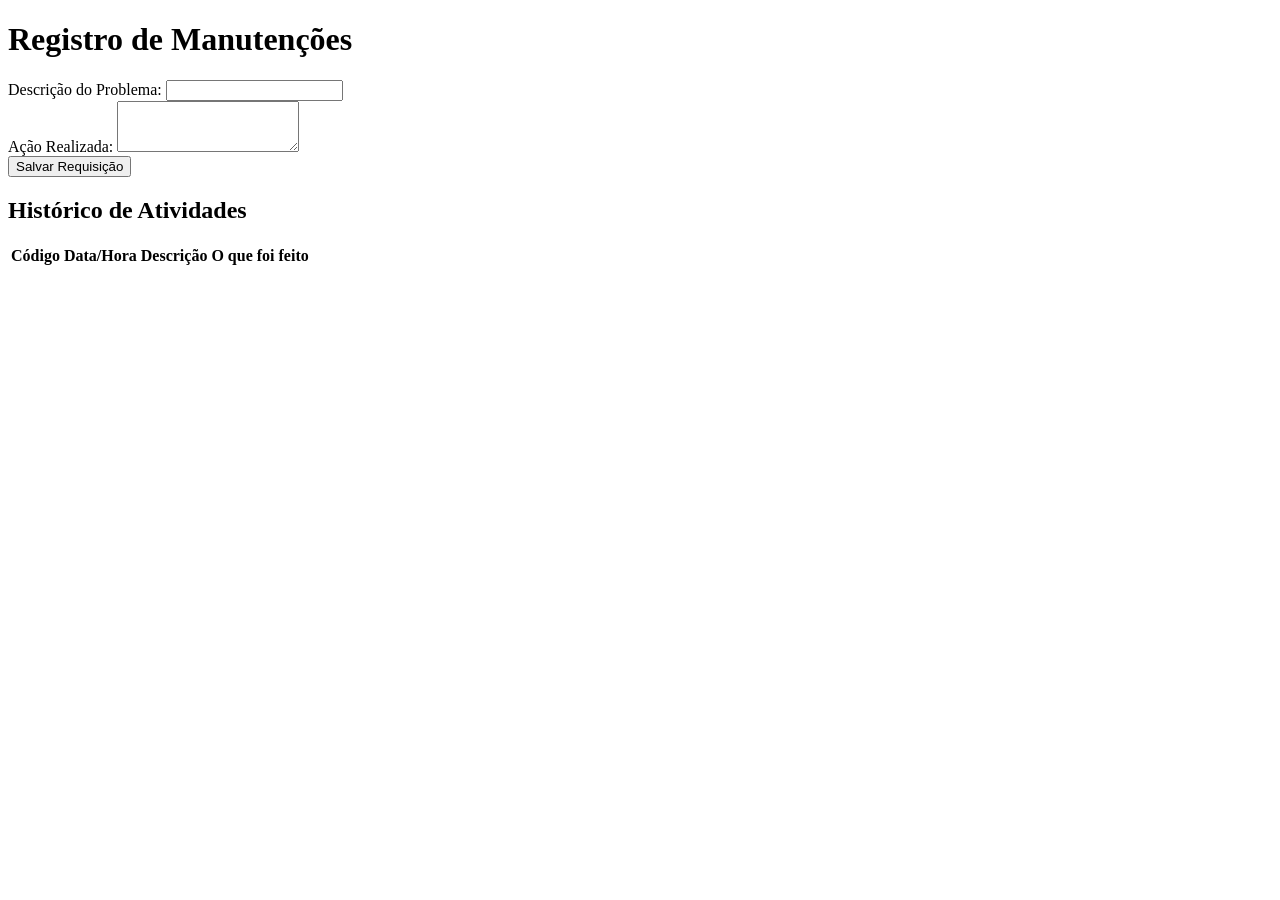
==== src/templates/index.html @ e98343dc "pasta src" ====
<!DOCTYPE html>
<html lang="pt-BR">
<head>
    <meta charset="UTF-8">
    <meta name="viewport" content="width=device-width, initial-scale=1.0">
    <link rel="stylesheet" href="{{ url_for('static', filename='style.css') }}">
    <title>Sistema de Manutenção</title>
</head>
<body>
    <div class="container">
        <h1>Registro de Manutenções</h1>
        
        <form id="formManutencao">
            <div>
                <label>Descrição do Problema:</label>
                <input type="text" id="descricao" required>
            <div>
                <label>Ação Realizada:</label>
                <textarea id="acao_realizada" rows="3" required></textarea>
            </div>
            <button type="submit">Salvar Requisição</button>
        </form>

        <h2>Histórico de Atividades</h2>
        <table>
            <thead>
                <tr>
                    <th>Código</th>
                    <th>Data/Hora</th>
                    <th>Descrição</th>
                    <th>O que foi feito</th>
                </tr>
            </thead>
            <tbody id="tabelaCorpo">
                </tbody>
        </table>
    </div>

    <script>
        const form = document.getElementById('formManutencao');
        const tabela = document.getElementById('tabelaCorpo');

        async function carregarRequisicoes() {
            const resposta = await fetch('/api/requisicoes');
            const dados = await resposta.json();
            tabela.innerHTML = ''; 
            
            dados.forEach(req => {
                const linha = `<tr>
                    <td><span class="badge-codigo">${req.codigo}</span></td>
                    <td>${req.data} <br> <small>${req.hora}</small></td>
                    <td>${req.descricao}</td>
                    <td>${req.acao_realizada}</td>
                </tr>`;
                tabela.innerHTML += linha;
            });
        }

       
        form.addEventListener('submit', async (e) => {
            e.preventDefault();
            const descricao = document.getElementById('descricao').value;
            const acao_realizada = document.getElementById('acao_realizada').value;

            await fetch('/api/requisicoes', {
                method: 'POST',
                headers: { 'Content-Type': 'application/json' },
                body: JSON.stringify({ descricao, acao_realizada })
            });

            form.reset(); 
            carregarRequisicoes(); 
        });

      
        carregarRequisicoes();
    </script>
</body>
</html>
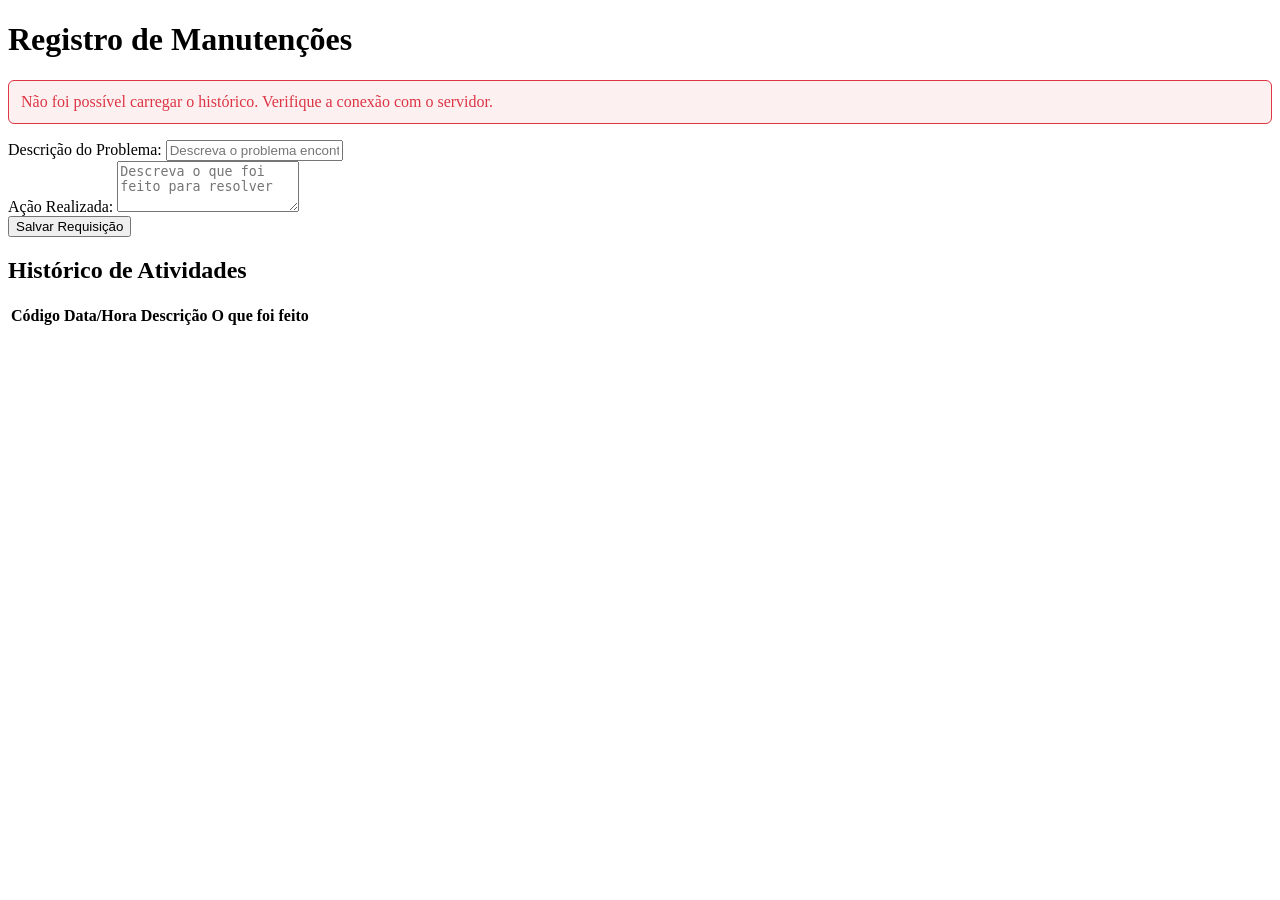
==== commit bd6a4ee3: "docs: estratégia de testes e correções no backend" ====
--- a/src/templates/index.html
+++ b/src/templates/index.html
@@ -3,20 +3,23 @@
 <head>
     <meta charset="UTF-8">
     <meta name="viewport" content="width=device-width, initial-scale=1.0">
-    <link rel="stylesheet" href="{{ url_for('static', filename='style.css') }}">
+    <link rel="stylesheet" href="static/style.css">
     <title>Sistema de Manutenção</title>
 </head>
 <body>
     <div class="container">
         <h1>Registro de Manutenções</h1>
-        
+
+        <div id="mensagem-erro" style="display:none; color:#dc3545; background:#fdf0f0; border:1px solid #dc3545; border-radius:6px; padding:12px; margin-bottom:16px;"></div>
+
         <form id="formManutencao">
             <div>
                 <label>Descrição do Problema:</label>
-                <input type="text" id="descricao" required>
+                <input type="text" id="descricao" placeholder="Descreva o problema encontrado" required>
+            </div>
             <div>
                 <label>Ação Realizada:</label>
-                <textarea id="acao_realizada" rows="3" required></textarea>
+                <textarea id="acao_realizada" rows="3" placeholder="Descreva o que foi feito para resolver" required></textarea>
             </div>
             <button type="submit">Salvar Requisição</button>
         </form>
@@ -31,48 +34,81 @@
                     <th>O que foi feito</th>
                 </tr>
             </thead>
-            <tbody id="tabelaCorpo">
-                </tbody>
+            <tbody id="tabelaCorpo"></tbody>
         </table>
     </div>
 
     <script>
         const form = document.getElementById('formManutencao');
         const tabela = document.getElementById('tabelaCorpo');
+        const erroDiv = document.getElementById('mensagem-erro');
+
+        
+        const API_URL = '/api/requisicoes';
+
+        function mostrarErro(msg) {
+            erroDiv.textContent = msg;
+            erroDiv.style.display = 'block';
+        }
+
+        function esconderErro() {
+            erroDiv.style.display = 'none';
+            erroDiv.textContent = '';
+        }
 
         async function carregarRequisicoes() {
-            const resposta = await fetch('/api/requisicoes');
-            const dados = await resposta.json();
-            tabela.innerHTML = ''; 
-            
-            dados.forEach(req => {
-                const linha = `<tr>
-                    <td><span class="badge-codigo">${req.codigo}</span></td>
-                    <td>${req.data} <br> <small>${req.hora}</small></td>
-                    <td>${req.descricao}</td>
-                    <td>${req.acao_realizada}</td>
-                </tr>`;
-                tabela.innerHTML += linha;
-            });
+            try {
+                const resposta = await fetch(API_URL);
+                if (!resposta.ok) throw new Error('Falha ao carregar dados.');
+                const dados = await resposta.json();
+                tabela.innerHTML = '';
+                dados.forEach(req => {
+                    const linha = `<tr>
+                        <td><span class="badge-codigo">${req.codigo}</span></td>
+                        <td>${req.data}<br><small>${req.hora}</small></td>
+                        <td>${req.descricao}</td>
+                        <td>${req.acao_realizada}</td>
+                    </tr>`;
+                    tabela.innerHTML += linha;
+                });
+            } catch (err) {
+                mostrarErro('Não foi possível carregar o histórico. Verifique a conexão com o servidor.');
+            }
         }
 
-       
         form.addEventListener('submit', async (e) => {
             e.preventDefault();
-            const descricao = document.getElementById('descricao').value;
-            const acao_realizada = document.getElementById('acao_realizada').value;
+            esconderErro();
 
-            await fetch('/api/requisicoes', {
-                method: 'POST',
-                headers: { 'Content-Type': 'application/json' },
-                body: JSON.stringify({ descricao, acao_realizada })
-            });
+            const descricao = document.getElementById('descricao').value.trim();
+            const acao_realizada = document.getElementById('acao_realizada').value.trim();
 
-            form.reset(); 
-            carregarRequisicoes(); 
+            if (!descricao || !acao_realizada) {
+                mostrarErro('Preencha todos os campos antes de salvar.');
+                return;
+            }
+
+            try {
+                const resposta = await fetch(API_URL, {
+                    method: 'POST',
+                    headers: { 'Content-Type': 'application/json' },
+                    body: JSON.stringify({ descricao, acao_realizada })
+                });
+
+                const dados = await resposta.json();
+
+                if (!resposta.ok) {
+                    mostrarErro(dados.erro || 'Erro ao salvar requisição.');
+                    return;
+                }
+
+                form.reset();
+                carregarRequisicoes();
+            } catch (err) {
+                mostrarErro('Não foi possível salvar. Verifique a conexão com o servidor.');
+            }
         });
 
-      
         carregarRequisicoes();
     </script>
 </body>
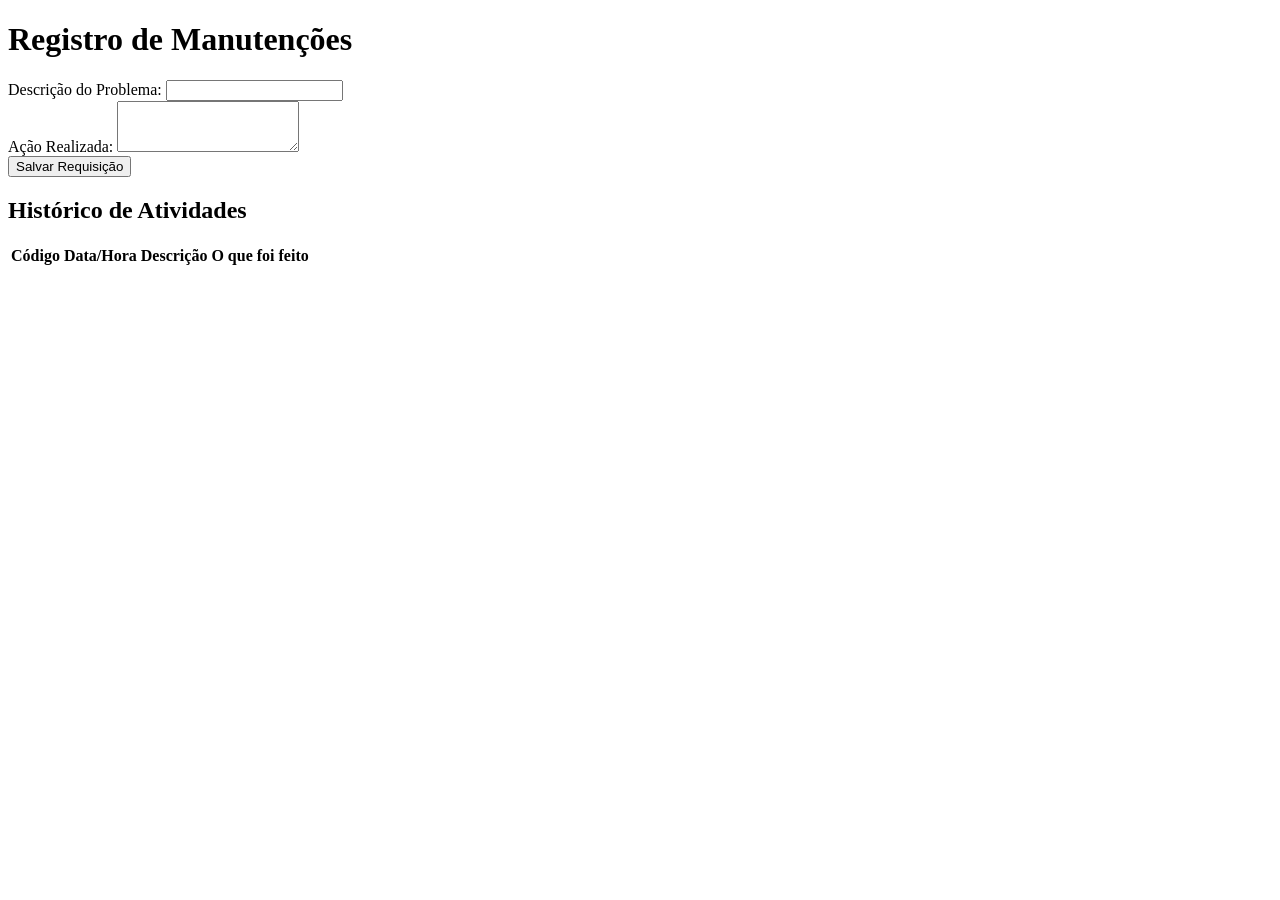
==== commit 5e069d9c: "alterações no app e index" ====
--- a/src/templates/index.html
+++ b/src/templates/index.html
@@ -3,23 +3,20 @@
 <head>
     <meta charset="UTF-8">
     <meta name="viewport" content="width=device-width, initial-scale=1.0">
-    <link rel="stylesheet" href="static/style.css">
+    <link rel="stylesheet" href="{{ url_for('static', filename='style.css') }}">
     <title>Sistema de Manutenção</title>
 </head>
 <body>
     <div class="container">
         <h1>Registro de Manutenções</h1>
-
-        <div id="mensagem-erro" style="display:none; color:#dc3545; background:#fdf0f0; border:1px solid #dc3545; border-radius:6px; padding:12px; margin-bottom:16px;"></div>
-
+        
         <form id="formManutencao">
             <div>
                 <label>Descrição do Problema:</label>
-                <input type="text" id="descricao" placeholder="Descreva o problema encontrado" required>
-            </div>
+                <input type="text" id="descricao" required>
             <div>
                 <label>Ação Realizada:</label>
-                <textarea id="acao_realizada" rows="3" placeholder="Descreva o que foi feito para resolver" required></textarea>
+                <textarea id="acao_realizada" rows="3" required></textarea>
             </div>
             <button type="submit">Salvar Requisição</button>
         </form>
@@ -34,81 +31,48 @@
                     <th>O que foi feito</th>
                 </tr>
             </thead>
-            <tbody id="tabelaCorpo"></tbody>
+            <tbody id="tabelaCorpo">
+                </tbody>
         </table>
     </div>
 
     <script>
         const form = document.getElementById('formManutencao');
         const tabela = document.getElementById('tabelaCorpo');
-        const erroDiv = document.getElementById('mensagem-erro');
 
-        
-        const API_URL = '/api/requisicoes';
-
-        function mostrarErro(msg) {
-            erroDiv.textContent = msg;
-            erroDiv.style.display = 'block';
+        async function carregarRequisicoes() {
+            const resposta = await fetch('/api/requisicoes');
+            const dados = await resposta.json();
+            tabela.innerHTML = ''; 
+            
+            dados.forEach(req => {
+                const linha = `<tr>
+                    <td><span class="badge-codigo">${req.codigo}</span></td>
+                    <td>${req.data} <br> <small>${req.hora}</small></td>
+                    <td>${req.descricao}</td>
+                    <td>${req.acao_realizada}</td>
+                </tr>`;
+                tabela.innerHTML += linha;
+            });
         }
 
-        function esconderErro() {
-            erroDiv.style.display = 'none';
-            erroDiv.textContent = '';
-        }
-
-        async function carregarRequisicoes() {
-            try {
-                const resposta = await fetch(API_URL);
-                if (!resposta.ok) throw new Error('Falha ao carregar dados.');
-                const dados = await resposta.json();
-                tabela.innerHTML = '';
-                dados.forEach(req => {
-                    const linha = `<tr>
-                        <td><span class="badge-codigo">${req.codigo}</span></td>
-                        <td>${req.data}<br><small>${req.hora}</small></td>
-                        <td>${req.descricao}</td>
-                        <td>${req.acao_realizada}</td>
-                    </tr>`;
-                    tabela.innerHTML += linha;
-                });
-            } catch (err) {
-                mostrarErro('Não foi possível carregar o histórico. Verifique a conexão com o servidor.');
-            }
-        }
-
+       
         form.addEventListener('submit', async (e) => {
             e.preventDefault();
-            esconderErro();
+            const descricao = document.getElementById('descricao').value;
+            const acao_realizada = document.getElementById('acao_realizada').value;
 
-            const descricao = document.getElementById('descricao').value.trim();
-            const acao_realizada = document.getElementById('acao_realizada').value.trim();
+            await fetch('/api/requisicoes', {
+                method: 'POST',
+                headers: { 'Content-Type': 'application/json' },
+                body: JSON.stringify({ descricao, acao_realizada })
+            });
 
-            if (!descricao || !acao_realizada) {
-                mostrarErro('Preencha todos os campos antes de salvar.');
-                return;
-            }
-
-            try {
-                const resposta = await fetch(API_URL, {
-                    method: 'POST',
-                    headers: { 'Content-Type': 'application/json' },
-                    body: JSON.stringify({ descricao, acao_realizada })
-                });
-
-                const dados = await resposta.json();
-
-                if (!resposta.ok) {
-                    mostrarErro(dados.erro || 'Erro ao salvar requisição.');
-                    return;
-                }
-
-                form.reset();
-                carregarRequisicoes();
-            } catch (err) {
-                mostrarErro('Não foi possível salvar. Verifique a conexão com o servidor.');
-            }
+            form.reset(); 
+            carregarRequisicoes(); 
         });
 
+      
         carregarRequisicoes();
     </script>
 </body>
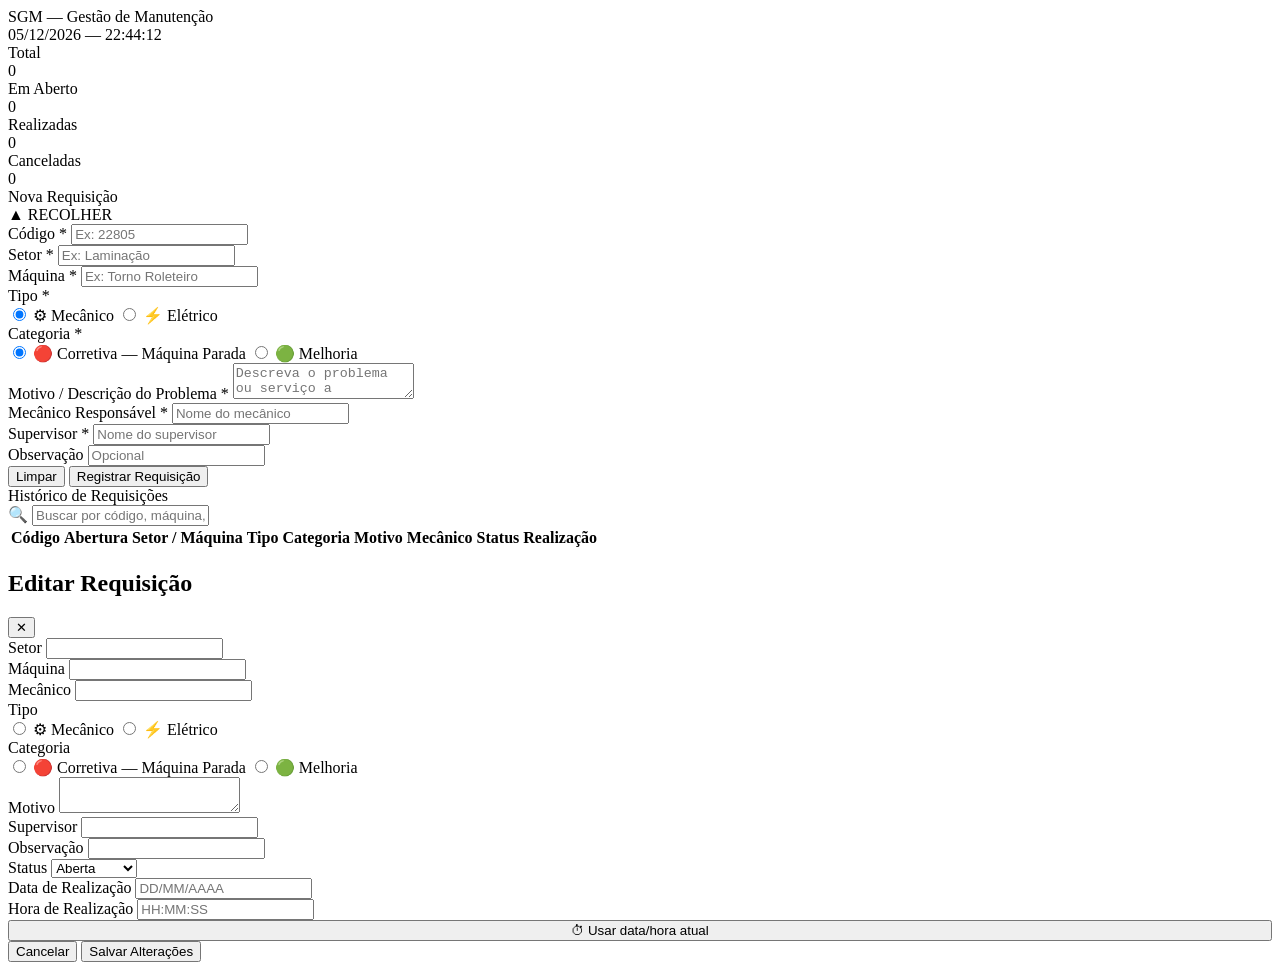
==== commit 35f7b0ca: "melhorando o sistema" ====
--- a/src/templates/index.html
+++ b/src/templates/index.html
@@ -4,76 +4,468 @@
     <meta charset="UTF-8">
     <meta name="viewport" content="width=device-width, initial-scale=1.0">
     <link rel="stylesheet" href="{{ url_for('static', filename='style.css') }}">
-    <title>Sistema de Manutenção</title>
+    <title>SGM — Sistema de Gestão de Manutenção</title>
 </head>
 <body>
-    <div class="container">
-        <h1>Registro de Manutenções</h1>
-        
-        <form id="formManutencao">
+
+<div class="header">
+    <div class="header-title">SGM — <span>Gestão de Manutenção</span></div>
+    <div class="header-badge" id="relogioHeader"></div>
+</div>
+
+<div class="container">
+
+    <!-- STATS -->
+    <div class="stats-bar">
+        <div class="stat-card total active" data-filtro="todos" onclick="filtrarStatus('todos', this)">
+            <div class="stat-label">Total</div>
+            <div class="stat-value" id="stat-total">0</div>
+        </div>
+        <div class="stat-card aberta" data-filtro="aberta" onclick="filtrarStatus('aberta', this)">
+            <div class="stat-label">Em Aberto</div>
+            <div class="stat-value" id="stat-aberta">0</div>
+        </div>
+        <div class="stat-card realizada" data-filtro="realizada" onclick="filtrarStatus('realizada', this)">
+            <div class="stat-label">Realizadas</div>
+            <div class="stat-value" id="stat-realizada">0</div>
+        </div>
+        <div class="stat-card cancelada" data-filtro="cancelada" onclick="filtrarStatus('cancelada', this)">
+            <div class="stat-label">Canceladas</div>
+            <div class="stat-value" id="stat-cancelada">0</div>
+        </div>
+    </div>
+
+    <!-- FORM PANEL -->
+    <div class="panel">
+        <div class="panel-header" onclick="togglePanel(this)">
+            <div class="panel-title">Nova Requisição</div>
+            <div class="panel-toggle">▲ RECOLHER</div>
+        </div>
+        <div class="panel-body" id="formPanel">
+            <form id="formRequisicao">
+                <div class="form-grid">
+
+                    <div class="field">
+                        <label>Código *</label>
+                        <input type="text" id="codigo" placeholder="Ex: 22805" required>
+                    </div>
+
+                    <div class="field">
+                        <label>Setor *</label>
+                        <input type="text" id="setor" placeholder="Ex: Laminação" required>
+                    </div>
+
+                    <div class="field">
+                        <label>Máquina *</label>
+                        <input type="text" id="maquina" placeholder="Ex: Torno Roleteiro" required>
+                    </div>
+
+                    <div class="field">
+                        <label>Tipo *</label>
+                        <div class="radio-group">
+                            <input type="radio" name="tipo" id="tipo_mec" value="mecanico" checked>
+                            <label for="tipo_mec">⚙ Mecânico</label>
+                            <input type="radio" name="tipo" id="tipo_ele" value="eletrico">
+                            <label for="tipo_ele">⚡ Elétrico</label>
+                        </div>
+                    </div>
+
+                    <div class="field span2">
+                        <label>Categoria *</label>
+                        <div class="radio-group">
+                            <input type="radio" name="categoria" id="cat_cor" value="corretiva_parada" checked>
+                            <label for="cat_cor">🔴 Corretiva — Máquina Parada</label>
+                            <input type="radio" name="categoria" id="cat_mel" value="melhoria">
+                            <label for="cat_mel">🟢 Melhoria</label>
+                        </div>
+                    </div>
+
+                    <div class="field span3">
+                        <label>Motivo / Descrição do Problema *</label>
+                        <textarea id="motivo" rows="2" placeholder="Descreva o problema ou serviço a realizar..." required></textarea>
+                    </div>
+
+                    <div class="field">
+                        <label>Mecânico Responsável *</label>
+                        <input type="text" id="mecanico" placeholder="Nome do mecânico" required>
+                    </div>
+
+                    <div class="field">
+                        <label>Supervisor *</label>
+                        <input type="text" id="supervisor" placeholder="Nome do supervisor" required>
+                    </div>
+
+                    <div class="field">
+                        <label>Observação</label>
+                        <input type="text" id="observacao" placeholder="Opcional">
+                    </div>
+
+                </div>
+
+                <div class="form-actions">
+                    <button type="button" class="btn btn-ghost" onclick="limparForm()">Limpar</button>
+                    <button type="submit" class="btn btn-primary">Registrar Requisição</button>
+                </div>
+            </form>
+        </div>
+    </div>
+
+    <!-- TABLE PANEL -->
+    <div class="panel">
+        <div class="panel-header" style="cursor:default">
+            <div class="panel-title">Histórico de Requisições</div>
+            <div id="contadorLabel" style="font-family:'Share Tech Mono',monospace;font-size:12px;color:var(--text-dim)"></div>
+        </div>
+
+        <div class="toolbar">
+            <div class="search-wrap">
+                <span class="search-icon">🔍</span>
+                <input type="text" id="campoBusca" placeholder="Buscar por código, máquina, mecânico, setor..." oninput="buscar(this.value)">
+            </div>
+        </div>
+
+        <div class="table-wrap">
+            <table>
+                <thead>
+                    <tr>
+                        <th>Código</th>
+                        <th>Abertura</th>
+                        <th>Setor / Máquina</th>
+                        <th>Tipo</th>
+                        <th>Categoria</th>
+                        <th>Motivo</th>
+                        <th>Mecânico</th>
+                        <th>Status</th>
+                        <th>Realização</th>
+                        <th></th>
+                    </tr>
+                </thead>
+                <tbody id="tabelaCorpo"></tbody>
+            </table>
+            <div id="emptyState" class="empty-state" style="display:none">
+                <div class="empty-icon">📋</div>
+                <p>Nenhuma requisição encontrada</p>
+            </div>
+        </div>
+    </div>
+
+</div>
+
+<!-- MODAL EDIÇÃO -->
+<div class="modal-overlay" id="modalOverlay" onclick="fecharModalSeFora(event)">
+    <div class="modal">
+        <div class="modal-header">
             <div>
-                <label>Descrição do Problema:</label>
-                <input type="text" id="descricao" required>
-            <div>
-                <label>Ação Realizada:</label>
-                <textarea id="acao_realizada" rows="3" required></textarea>
+                <h2>Editar Requisição</h2>
+                <div class="modal-code" id="modalCodigo"></div>
             </div>
-            <button type="submit">Salvar Requisição</button>
-        </form>
-
-        <h2>Histórico de Atividades</h2>
-        <table>
-            <thead>
-                <tr>
-                    <th>Código</th>
-                    <th>Data/Hora</th>
-                    <th>Descrição</th>
-                    <th>O que foi feito</th>
-                </tr>
-            </thead>
-            <tbody id="tabelaCorpo">
-                </tbody>
-        </table>
+            <button class="btn-close" onclick="fecharModal()">✕</button>
+        </div>
+        <div class="modal-body">
+            <form id="formEdicao">
+                <div class="form-grid">
+
+                    <div class="field">
+                        <label>Setor</label>
+                        <input type="text" id="edit_setor">
+                    </div>
+                    <div class="field">
+                        <label>Máquina</label>
+                        <input type="text" id="edit_maquina">
+                    </div>
+                    <div class="field">
+                        <label>Mecânico</label>
+                        <input type="text" id="edit_mecanico">
+                    </div>
+
+                    <div class="field">
+                        <label>Tipo</label>
+                        <div class="radio-group">
+                            <input type="radio" name="edit_tipo" id="edit_tipo_mec" value="mecanico">
+                            <label for="edit_tipo_mec">⚙ Mecânico</label>
+                            <input type="radio" name="edit_tipo" id="edit_tipo_ele" value="eletrico">
+                            <label for="edit_tipo_ele">⚡ Elétrico</label>
+                        </div>
+                    </div>
+                    <div class="field span2">
+                        <label>Categoria</label>
+                        <div class="radio-group">
+                            <input type="radio" name="edit_categoria" id="edit_cat_cor" value="corretiva_parada">
+                            <label for="edit_cat_cor">🔴 Corretiva — Máquina Parada</label>
+                            <input type="radio" name="edit_categoria" id="edit_cat_mel" value="melhoria">
+                            <label for="edit_cat_mel">🟢 Melhoria</label>
+                        </div>
+                    </div>
+
+                    <div class="field span3">
+                        <label>Motivo</label>
+                        <textarea id="edit_motivo" rows="2"></textarea>
+                    </div>
+
+                    <div class="field">
+                        <label>Supervisor</label>
+                        <input type="text" id="edit_supervisor">
+                    </div>
+                    <div class="field">
+                        <label>Observação</label>
+                        <input type="text" id="edit_observacao">
+                    </div>
+                    <div class="field">
+                        <label>Status</label>
+                        <select id="edit_status">
+                            <option value="aberta">Aberta</option>
+                            <option value="realizada">Realizada</option>
+                            <option value="cancelada">Cancelada</option>
+                        </select>
+                    </div>
+
+                    <div class="field">
+                        <label>Data de Realização</label>
+                        <input type="text" id="edit_data_realizacao" placeholder="DD/MM/AAAA">
+                    </div>
+                    <div class="field">
+                        <label>Hora de Realização</label>
+                        <input type="text" id="edit_hora_realizacao" placeholder="HH:MM:SS">
+                    </div>
+                    <div class="field" style="display:flex;align-items:flex-end">
+                        <button type="button" class="btn btn-ghost btn-sm" onclick="preencherAgora()" style="width:100%">
+                            ⏱ Usar data/hora atual
+                        </button>
+                    </div>
+
+                </div>
+                <div class="form-actions">
+                    <button type="button" class="btn btn-ghost" onclick="fecharModal()">Cancelar</button>
+                    <button type="submit" class="btn btn-primary">Salvar Alterações</button>
+                </div>
+            </form>
+        </div>
     </div>
-
-    <script>
-        const form = document.getElementById('formManutencao');
-        const tabela = document.getElementById('tabelaCorpo');
-
-        async function carregarRequisicoes() {
-            const resposta = await fetch('/api/requisicoes');
-            const dados = await resposta.json();
-            tabela.innerHTML = ''; 
-            
-            dados.forEach(req => {
-                const linha = `<tr>
-                    <td><span class="badge-codigo">${req.codigo}</span></td>
-                    <td>${req.data} <br> <small>${req.hora}</small></td>
-                    <td>${req.descricao}</td>
-                    <td>${req.acao_realizada}</td>
-                </tr>`;
-                tabela.innerHTML += linha;
-            });
-        }
-
-       
-        form.addEventListener('submit', async (e) => {
-            e.preventDefault();
-            const descricao = document.getElementById('descricao').value;
-            const acao_realizada = document.getElementById('acao_realizada').value;
-
-            await fetch('/api/requisicoes', {
-                method: 'POST',
-                headers: { 'Content-Type': 'application/json' },
-                body: JSON.stringify({ descricao, acao_realizada })
-            });
-
-            form.reset(); 
-            carregarRequisicoes(); 
-        });
-
-      
-        carregarRequisicoes();
-    </script>
+</div>
+
+<!-- TOAST -->
+<div class="toast" id="toast"></div>
+
+<script>
+let filtroAtual = 'todos';
+let buscaAtual = '';
+let codigoEditando = '';
+let todasRequisicoes = [];
+
+// RELÓGIO
+function atualizarRelogio() {
+    const now = new Date();
+    document.getElementById('relogioHeader').textContent =
+        now.toLocaleDateString('pt-BR') + ' — ' + now.toLocaleTimeString('pt-BR');
+}
+setInterval(atualizarRelogio, 1000);
+atualizarRelogio();
+
+// TOAST
+function showToast(msg, erro = false) {
+    const t = document.getElementById('toast');
+    t.textContent = msg;
+    t.className = 'toast' + (erro ? ' error' : '');
+    t.classList.add('show');
+    setTimeout(() => t.classList.remove('show'), 3500);
+}
+
+// TOGGLE PANEL
+function togglePanel(header) {
+    const body = header.nextElementSibling;
+    const toggle = header.querySelector('.panel-toggle');
+    body.classList.toggle('collapsed');
+    toggle.textContent = body.classList.contains('collapsed') ? '▼ EXPANDIR' : '▲ RECOLHER';
+}
+
+// CARREGAR
+async function carregar() {
+    let url = '/api/requisicoes?';
+    if (filtroAtual !== 'todos') url += `status=${filtroAtual}&`;
+    if (buscaAtual) url += `busca=${encodeURIComponent(buscaAtual)}`;
+
+    const res = await fetch(url);
+    todasRequisicoes = await res.json();
+    renderTabela(todasRequisicoes);
+    await atualizarStats();
+}
+
+async function atualizarStats() {
+    const res = await fetch('/api/requisicoes');
+    const todas = await res.json();
+    document.getElementById('stat-total').textContent = todas.length;
+    document.getElementById('stat-aberta').textContent = todas.filter(r => r.status === 'aberta').length;
+    document.getElementById('stat-realizada').textContent = todas.filter(r => r.status === 'realizada').length;
+    document.getElementById('stat-cancelada').textContent = todas.filter(r => r.status === 'cancelada').length;
+}
+
+function renderTabela(lista) {
+    const tbody = document.getElementById('tabelaCorpo');
+    const empty = document.getElementById('emptyState');
+    const contador = document.getElementById('contadorLabel');
+
+    contador.textContent = lista.length + ' registro(s)';
+
+    if (lista.length === 0) {
+        tbody.innerHTML = '';
+        empty.style.display = 'block';
+        return;
+    }
+    empty.style.display = 'none';
+
+    tbody.innerHTML = lista.map(r => `
+        <tr>
+            <td><span class="code-cell">${r.codigo}</span></td>
+            <td class="datetime-cell">${r.data_abertura}<br>${r.hora_abertura}</td>
+            <td>
+                <div style="font-weight:500;color:var(--text-bright)">${r.maquina}</div>
+                <div style="font-size:12px;color:var(--text-dim)">${r.setor}</div>
+            </td>
+            <td><span class="badge badge-${r.tipo}">${r.tipo === 'eletrico' ? '⚡ Elétrico' : '⚙ Mecânico'}</span></td>
+            <td><span class="badge ${r.categoria === 'corretiva_parada' ? 'badge-corretiva' : 'badge-melhoria'}">${r.categoria === 'corretiva_parada' ? 'Corretiva' : 'Melhoria'}</span></td>
+            <td style="max-width:200px;color:var(--text-dim);font-size:13px">${r.motivo}</td>
+            <td style="font-size:13px">${r.mecanico}</td>
+            <td><span class="badge badge-${r.status}">${r.status.charAt(0).toUpperCase() + r.status.slice(1)}</span></td>
+            <td class="datetime-cell">${r.data_realizacao ? r.data_realizacao + '<br>' + r.hora_realizacao : '<span style="color:var(--text-dim);font-size:12px">—</span>'}</td>
+            <td>
+                <button class="btn btn-ghost btn-sm" onclick="abrirModal('${r.codigo}')">Editar</button>
+            </td>
+        </tr>
+    `).join('');
+}
+
+// FILTRO
+function filtrarStatus(status, card) {
+    filtroAtual = status;
+    document.querySelectorAll('.stat-card').forEach(c => c.classList.remove('active'));
+    card.classList.add('active');
+    carregar();
+}
+
+// BUSCA
+let buscaTimer;
+function buscar(val) {
+    clearTimeout(buscaTimer);
+    buscaTimer = setTimeout(() => {
+        buscaAtual = val;
+        carregar();
+    }, 300);
+}
+
+// FORM NOVO
+document.getElementById('formRequisicao').addEventListener('submit', async (e) => {
+    e.preventDefault();
+    const tipo = document.querySelector('input[name="tipo"]:checked').value;
+    const categoria = document.querySelector('input[name="categoria"]:checked').value;
+
+    const dados = {
+        codigo: document.getElementById('codigo').value.trim(),
+        setor: document.getElementById('setor').value.trim(),
+        maquina: document.getElementById('maquina').value.trim(),
+        tipo,
+        categoria,
+        motivo: document.getElementById('motivo').value.trim(),
+        mecanico: document.getElementById('mecanico').value.trim(),
+        supervisor: document.getElementById('supervisor').value.trim(),
+        observacao: document.getElementById('observacao').value.trim()
+    };
+
+    const res = await fetch('/api/requisicoes', {
+        method: 'POST',
+        headers: { 'Content-Type': 'application/json' },
+        body: JSON.stringify(dados)
+    });
+
+    const data = await res.json();
+    if (res.ok) {
+        showToast(`Requisição ${dados.codigo} registrada com sucesso`);
+        limparForm();
+        carregar();
+    } else {
+        showToast(data.erro || 'Erro ao salvar', true);
+    }
+});
+
+function limparForm() {
+    document.getElementById('formRequisicao').reset();
+    document.getElementById('tipo_mec').checked = true;
+    document.getElementById('cat_cor').checked = true;
+}
+
+// MODAL
+async function abrirModal(codigo) {
+    codigoEditando = codigo;
+    const res = await fetch(`/api/requisicoes/${codigo}`);
+    const r = await res.json();
+
+    document.getElementById('modalCodigo').textContent = 'REQ #' + codigo;
+    document.getElementById('edit_setor').value = r.setor || '';
+    document.getElementById('edit_maquina').value = r.maquina || '';
+    document.getElementById('edit_mecanico').value = r.mecanico || '';
+    document.getElementById('edit_supervisor').value = r.supervisor || '';
+    document.getElementById('edit_motivo').value = r.motivo || '';
+    document.getElementById('edit_observacao').value = r.observacao || '';
+    document.getElementById('edit_status').value = r.status || 'aberta';
+    document.getElementById('edit_data_realizacao').value = r.data_realizacao || '';
+    document.getElementById('edit_hora_realizacao').value = r.hora_realizacao || '';
+
+    document.querySelector(`input[name="edit_tipo"][value="${r.tipo}"]`).checked = true;
+    document.querySelector(`input[name="edit_categoria"][value="${r.categoria}"]`).checked = true;
+
+    document.getElementById('modalOverlay').classList.add('open');
+}
+
+function fecharModal() {
+    document.getElementById('modalOverlay').classList.remove('open');
+}
+
+function fecharModalSeFora(e) {
+    if (e.target === document.getElementById('modalOverlay')) fecharModal();
+}
+
+function preencherAgora() {
+    const now = new Date();
+    document.getElementById('edit_data_realizacao').value = now.toLocaleDateString('pt-BR');
+    document.getElementById('edit_hora_realizacao').value = now.toLocaleTimeString('pt-BR');
+}
+
+document.getElementById('formEdicao').addEventListener('submit', async (e) => {
+    e.preventDefault();
+    const tipo = document.querySelector('input[name="edit_tipo"]:checked').value;
+    const categoria = document.querySelector('input[name="edit_categoria"]:checked').value;
+
+    const dados = {
+        setor: document.getElementById('edit_setor').value.trim(),
+        maquina: document.getElementById('edit_maquina').value.trim(),
+        mecanico: document.getElementById('edit_mecanico').value.trim(),
+        supervisor: document.getElementById('edit_supervisor').value.trim(),
+        motivo: document.getElementById('edit_motivo').value.trim(),
+        observacao: document.getElementById('edit_observacao').value.trim(),
+        status: document.getElementById('edit_status').value,
+        tipo,
+        categoria,
+        data_realizacao: document.getElementById('edit_data_realizacao').value.trim() || null,
+        hora_realizacao: document.getElementById('edit_hora_realizacao').value.trim() || null
+    };
+
+    const res = await fetch(`/api/requisicoes/${codigoEditando}`, {
+        method: 'PUT',
+        headers: { 'Content-Type': 'application/json' },
+        body: JSON.stringify(dados)
+    });
+
+    if (res.ok) {
+        showToast('Requisição atualizada com sucesso');
+        fecharModal();
+        carregar();
+    } else {
+        showToast('Erro ao atualizar', true);
+    }
+});
+
+// INIT
+carregar();
+</script>
+
 </body>
 </html>
